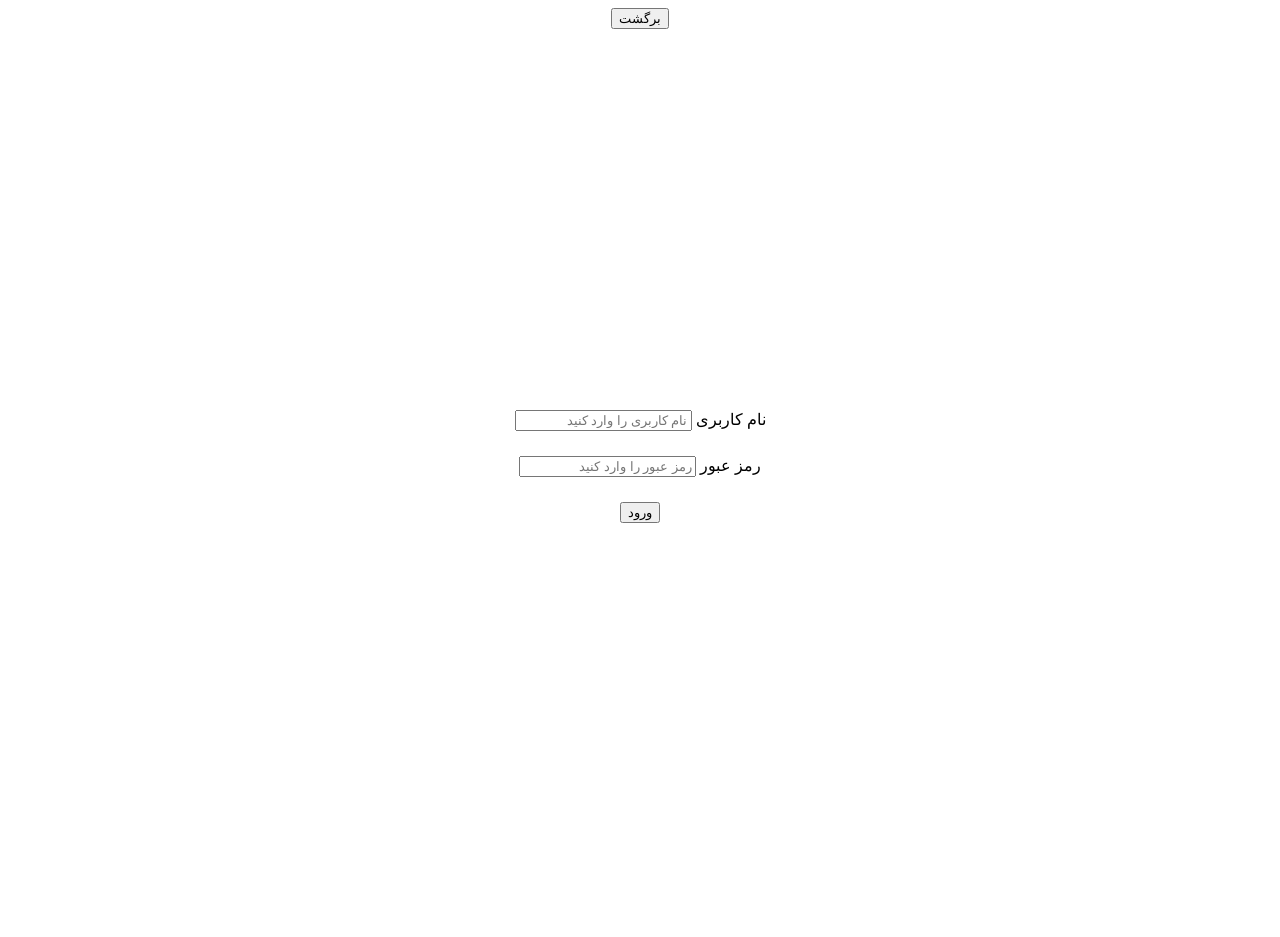
==== login.html @ 4b23f872 "added login and signup" ====
<!DOCTYPE html>
<html>
    <head>
        <meta name="viewport" content="width=device-width, initial-scale=1.0">
        <meta charset="UTF-8">
        <title>login</title>
        <link rel="stylesheet" href="05ProductShowcase.css">
    </head>

    <body>
        <script src="05ProductShowcase.js"></script>
        <div id="snackbar">this is test</div>
        <button id="backOfPage" onclick="backToIndexHTML()">برگشت</button>
        <form id="login">
            <div>
                <label for="loginUsernameInput">نام کاربری</label>
                <input type="text" name="username" required placeholder="نام کاربری را وارد کنید" id="loginUsernameInput">
            </div>

            <div>
                <label for="loginPasswordInput">رمز عبور</label>
                <input type="password" required placeholder="رمز عبور را وارد کنید" id="loginPasswordInput">
            </div>

            <button type="submit" id="sendLoginInformation" onclick="login()">ورود</button>
        </form>
    </body>
</html>
---- 05ProductShowcase.css ----
body {text-align: center; direction: rtl;}

#snackbar {
    visibility: hidden;
    transform: translateX(-50%);
    min-width: 250px;
    background: #333;
    color: #fff;
    border-radius: 2px;
    padding: 16px;
    position: fixed;
    left: 50%;
    top: 35px;
}

#snackbar.show {
    visibility: visible;
    animation: fadein 0.5s, fadeout 0.5s 2.5s;
}

@keyframes fadein {
    from {top: 0; opacity: 0;}
    to {top: 35px; opacity: 1;}
}

@keyframes fadeout {
    from {top: 35px; opacity: 1;}
    to {top: 0; opacity: 0;}
}

.modal {
    display: none;
    position: fixed;
    z-index: 9999;
    left: 0;
    top: 0;
    width: 100%;
    height: 100%;
    background-color: rgba(0, 0, 0, 0.6);
    backdrop-filter: blur(4px);
    justify-content: center;
    align-items: center;
}

.modal.show {
    display: flex;
}

.modal-content {
    background: white;
    padding: 40px;
    border-radius: 16px;
    max-width: 450px;
    width: 90%;
    box-shadow: 0 20px 60px rgba(0, 0, 0, 0.3);
}

.modal-content h3 {
    color: #e74c3c;
}

#signUp > * {
    margin-bottom: 1%;
}

#signUp > div {
    display: flex;
}

#signUp label {
    flex-shrink: 0;
}

#signUp input {
    flex: 1;
}

#signUp {
    display: flex;
    flex-direction: column;
    justify-content: center;
    align-items: center;
    height: 100vh;
    gap: 10px;
}

#buttonSignUp {
    position: fixed;
    transform: translateX(50%);
    right: 13%;
    top: 10px;
    width: 10%;
    max-width: 80px;
    min-width: 50px;
}

#login {
    display: flex;
    flex-direction: column;
    justify-content: center;
    align-items: center;
    height: 100vh;
}

#login > * {
    margin-bottom: 2%;
}

#buttonLogin {
    position: fixed;
    transform: translateX(50%);
    right: 5%;
    top: 10px;
    width: 10%;
    max-width: 80px;
    min-width: 50px;
}

#editActionButtons {
    position: fixed;
    text-align: right;
    margin-top: 20px;
    margin-right: 20px;
}

#saveButton {
    background-color: rgb(0, 221, 0);
}

#canselButton {
    background-color: red;
}

#selectionPage {
    display: flex;
    flex-direction: column;
    justify-content: center;
    align-items: center;
    height: 100vh;
    gap: 10px;}

.firstButton {width: 10%;}

#createIntroduction {display: none;}

#createIntroduction > * {
    margin-bottom: 50px;
}

#featuresInput {margin-right: 50px;}

#imageInput {display: none;}

#imagesLabel {
    background-color: gray;
    color: white;
    padding: 10px 20px;
    border: 2px solid black;
    border-radius: 8px;
    cursor: pointer;
}


#imagesIntroduction > * {
    margin: 20px;
}

ul {list-style-position: inside;}

#featuresIntroduction {
    list-style: none;
    padding: 0;
}

#featuresIntroduction li::before {
    content: "× ";
    color: red;
    font-weight: bold;
}

#productUl {
    position: relative;
    left: 30px;
}

#showcase {
    display: none;
    justify-items: center;
    margin-top: 70px;
    div {
        border: 1px solid black;
        max-width: 300px;
    }
    button {background-color: yellow;}
}

#showcase.show {
    display: grid;
    grid-template-columns: 1fr 1fr 1fr;
    gap: 20px;
}

#showcase.noProduct {
    display: flex;
}

.backOfPage {
    background-color: yellow;

    position: fixed;
    top: 20px;
    left: 20px;

    width: 47px;
    height: 21px;
}

@media screen and (max-width: 600px) {
    #saveButton {
        width: 5vh;
        margin-left: 40%;
    }
    #canselButton {
        width: 5vh;
    }

    #buttonSignUp {
        right: 35%;
    }

    #buttonLogin {
        right: 13%;
    }

    .firstButton {
        width: 30%;
        min-width: 90px;
    }

    #title {
        font-size: 0.7rem;
        width: 30%;
        min-width: 124px;
    }

    #featuresInput { 
        font-size: 0.7rem;
        width: 30%;
        min-width: 124px;
    }

    #explanation {
        width: 90%;
    }

    #imagesLabel {
        display: inline-block;
        width: 20%;
        min-width: 150px;
    }

    #createIntroduction > * {
        margin-bottom: 5%;
    }

    #imagesIntroduction > * {
        width: 30%;
    }

    #showcase {
        gap: 5%;
        div {
            width: 80%;
        }
    }
}
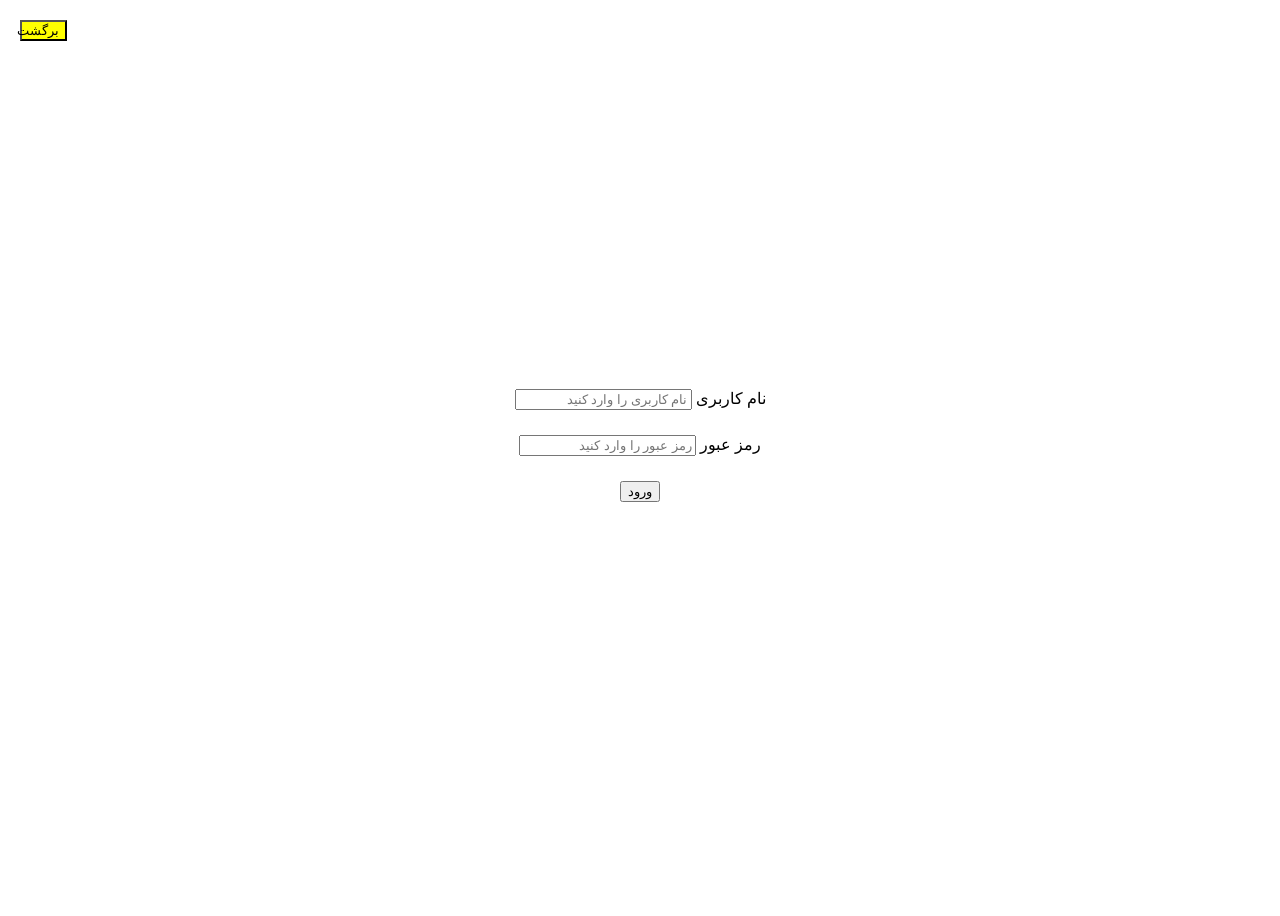
==== commit 357e48d5: "fix login and signup" ====
--- a/login.html
+++ b/login.html
@@ -10,7 +10,7 @@
     <body>
         <script src="05ProductShowcase.js"></script>
         <div id="snackbar">this is test</div>
-        <button id="backOfPage" onclick="backToIndexHTML()">برگشت</button>
+        <button class="backOfPage" onclick="backToIndexHTML()">برگشت</button>
         <form id="login">
             <div>
                 <label for="loginUsernameInput">نام کاربری</label>
